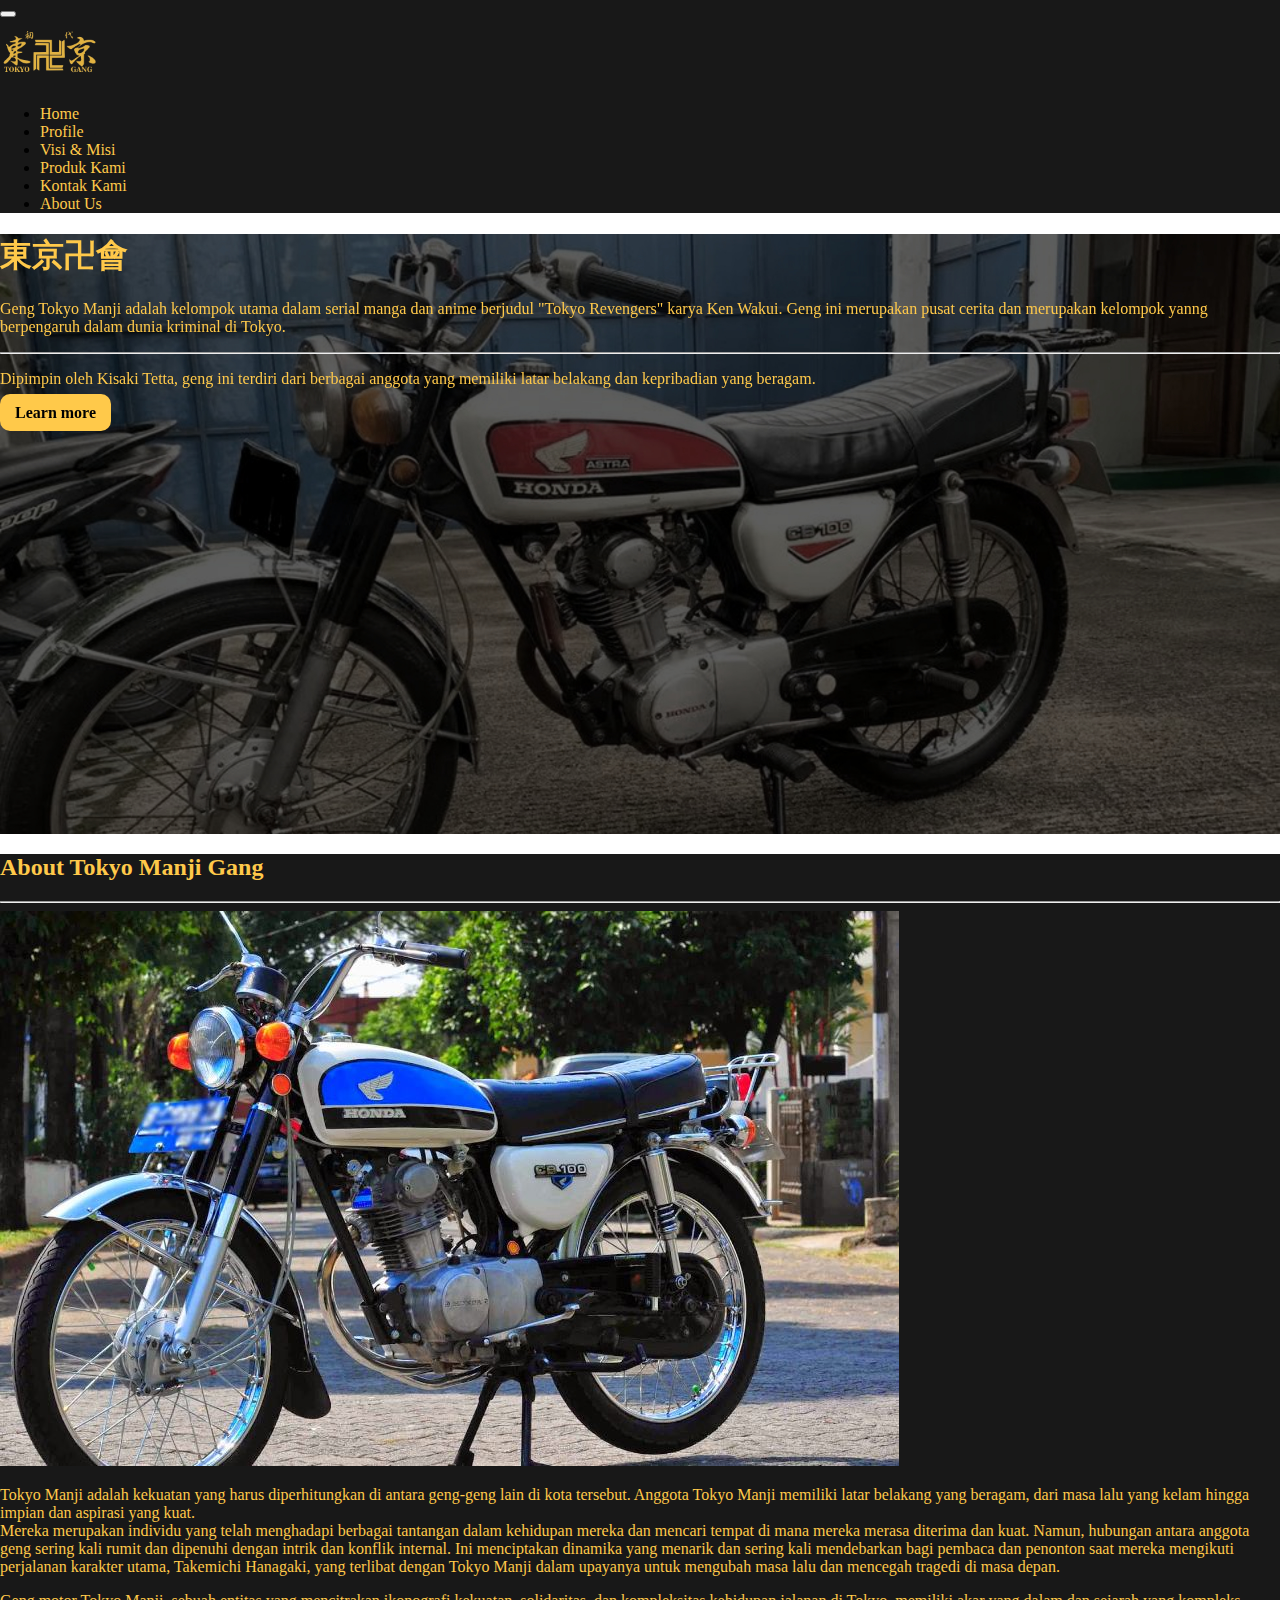
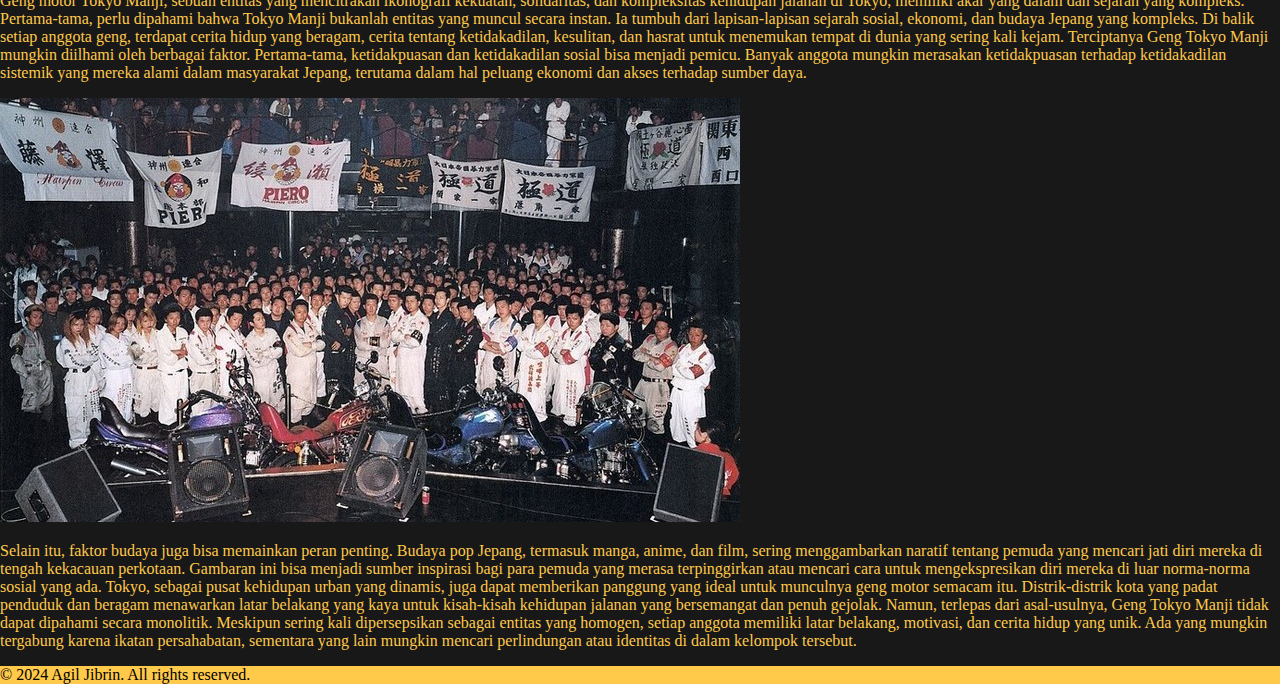
==== about.html @ b090c334 "selesai about us" ====
<!DOCTYPE html>
<html lang="en">
  <head>
    <meta charset="utf-8" />
    <meta
      name="viewport"
      content="width=device-width, initial-scale=1, shrink-to-fit=no"
    />
    <link
      rel="stylesheet"
      href="https://cdn.jsdelivr.net/npm/bootstrap@4.6.2/dist/css/bootstrap.min.css"
      integrity="sha384-xOolHFLEh07PJGoPkLv1IbcEPTNtaed2xpHsD9ESMhqIYd0nLMwNLD69Npy4HI+N"
      crossorigin="anonymous"
    />
    <link rel="icon" type="image/x-icon" href="img/logo.png" />
    <link rel="stylesheet" href="style/index.css" />

    <title>About-page</title>
  </head>
  <body>
    <div class="row p-0 m-0">
      <div class="col-12 p-0 m-0">
        <nav class="navbar navbar-expand-lg navbar-light bg-gelap mx-auto">
          <button
            class="navbar-toggler"
            type="button"
            data-toggle="collapse"
            data-target="#navbarNav"
            aria-controls="navbarNav"
            aria-expanded="false"
            aria-label="Toggle navigation"
          >
            <span class="navbar-toggler-icon"></span>
          </button>
          <div
            class="collapse navbar-collapse justify-content-center"
            id="navbarNav"
          >
            <img src="img/logo.png" alt="logo" class="gambar-navbar mr-3" />
            <ul class="navbar-nav">
              <li class="nav-item">
                <a class="nav-link text-gold font-weight-bold" href="index.html"
                  >Home
                </a>
              </li>
              <li class="nav-item">
                <a
                  class="nav-link text-gold font-weight-bold"
                  href="profile.html"
                  >Profile</a
                >
              </li>
              <li class="nav-item">
                <a
                  class="nav-link text-gold font-weight-bold"
                  href="visi-misi.html"
                  >Visi & Misi</a
                >
              </li>
              <li class="nav-item">
                <a
                  class="nav-link text-gold font-weight-bold"
                  href="produk.html"
                  >Produk Kami</a
                >
              </li>
              <li class="nav-item">
                <a
                  class="nav-link text-gold font-weight-bold"
                  href="kontak.html"
                  >Kontak Kami</a
                >
              </li>
              <li class="nav-item">
                <a class="nav-link text-gold font-weight-bold" href="about.html"
                  >About Us</a
                >
              </li>
            </ul>
          </div>
        </nav>
      </div>
    </div>

    <div class="row p-0 m-0">
      <div class="col-12 m-0 p-0">
        <div
          class="jumbotron m-0 bg-jumbotron d-flex justify-content-center align-items-center"
        >
          <div>
            <h1 class="display-4 text-gold font-weight-bold text-center">
              東京卍會
            </h1>
            <p class="lead text-center text-gold px-5">
              Geng Tokyo Manji adalah kelompok utama dalam serial manga dan
              anime berjudul "Tokyo Revengers" karya Ken Wakui. Geng ini
              merupakan pusat cerita dan merupakan kelompok yanng berpengaruh
              dalam dunia kriminal di Tokyo.
            </p>
            <hr class="my-4 hr-gold" />
            <p class="text-center text-gold px-5">
              Dipimpin oleh Kisaki Tetta, geng ini terdiri dari berbagai anggota
              yang memiliki latar belakang dan kepribadian yang beragam.
            </p>
            <div class="d-flex justify-content-center">
              <a class="btn-gold" href="#pelajari" role="button">Learn more</a>
            </div>
          </div>
        </div>
      </div>
    </div>

    <!-- bagian section terbagi -->

    <div class="container-fluid p-0 m-0">
      <div class="row m-0 p-0">
        <div class="col-12 m-0 p-0 bg-gelap">
          <!-- bagian penyampaian singkat -->
          <div class="container mt-5">
            <h2 class="py-4 text-gold font-weight-bold text-center">
              About Tokyo Manji Gang
            </h2>
            <hr class="hr-gold" />
            <div id="pelajari" class="row">
              <div class="col-md-6 col-12">
                <img
                  src="img/motor1.jpg"
                  class="img-fluid rounded hover"
                  alt="motor cb100"
                />
              </div>
              <div class="col-md-6 col-12">
                <p class="text-gold pt-3 pt-md-0 text-justify">
                  Tokyo Manji adalah kekuatan yang harus diperhitungkan di
                  antara geng-geng lain di kota tersebut. Anggota Tokyo Manji
                  memiliki latar belakang yang beragam, dari masa lalu yang
                  kelam hingga impian dan aspirasi yang kuat.
                  <br />
                  Mereka merupakan individu yang telah menghadapi berbagai
                  tantangan dalam kehidupan mereka dan mencari tempat di mana
                  mereka merasa diterima dan kuat. Namun, hubungan antara
                  anggota geng sering kali rumit dan dipenuhi dengan intrik dan
                  konflik internal. Ini menciptakan dinamika yang menarik dan
                  sering kali mendebarkan bagi pembaca dan penonton saat mereka
                  mengikuti perjalanan karakter utama, Takemichi Hanagaki, yang
                  terlibat dengan Tokyo Manji dalam upayanya untuk mengubah masa
                  lalu dan mencegah tragedi di masa depan.
                </p>
              </div>
            </div>

            <div class="row mt-5">
              <div class="col-md-6 col-12">
                <p class="text-gold pt-3 pt-md-0 text-justify">
                  Geng motor Tokyo Manji, sebuah entitas yang mencitrakan
                  ikonografi kekuatan, solidaritas, dan kompleksitas kehidupan
                  jalanan di Tokyo, memiliki akar yang dalam dan sejarah yang
                  kompleks. Pertama-tama, perlu dipahami bahwa Tokyo Manji
                  bukanlah entitas yang muncul secara instan. Ia tumbuh dari
                  lapisan-lapisan sejarah sosial, ekonomi, dan budaya Jepang
                  yang kompleks. Di balik setiap anggota geng, terdapat cerita
                  hidup yang beragam, cerita tentang ketidakadilan, kesulitan,
                  dan hasrat untuk menemukan tempat di dunia yang sering kali
                  kejam. Terciptanya Geng Tokyo Manji mungkin diilhami oleh
                  berbagai faktor. Pertama-tama, ketidakpuasan dan ketidakadilan
                  sosial bisa menjadi pemicu. Banyak anggota mungkin merasakan
                  ketidakpuasan terhadap ketidakadilan sistemik yang mereka
                  alami dalam masyarakat Jepang, terutama dalam hal peluang
                  ekonomi dan akses terhadap sumber daya.
                </p>
              </div>

              <div class="col-md-6 col-12">
                <img
                  src="img/geng-motor.jpg"
                  class="img-fluid rounded hover"
                  alt="motor cb100"
                />
              </div>
            </div>

            <div class="row mt-5">
              <div class="col-12">
                <p class="text-gold text-justify">
                  Selain itu, faktor budaya juga bisa memainkan peran penting.
                  Budaya pop Jepang, termasuk manga, anime, dan film, sering
                  menggambarkan naratif tentang pemuda yang mencari jati diri
                  mereka di tengah kekacauan perkotaan. Gambaran ini bisa
                  menjadi sumber inspirasi bagi para pemuda yang merasa
                  terpinggirkan atau mencari cara untuk mengekspresikan diri
                  mereka di luar norma-norma sosial yang ada. Tokyo, sebagai
                  pusat kehidupan urban yang dinamis, juga dapat memberikan
                  panggung yang ideal untuk munculnya geng motor semacam itu.
                  Distrik-distrik kota yang padat penduduk dan beragam
                  menawarkan latar belakang yang kaya untuk kisah-kisah
                  kehidupan jalanan yang bersemangat dan penuh gejolak. Namun,
                  terlepas dari asal-usulnya, Geng Tokyo Manji tidak dapat
                  dipahami secara monolitik. Meskipun sering kali dipersepsikan
                  sebagai entitas yang homogen, setiap anggota memiliki latar
                  belakang, motivasi, dan cerita hidup yang unik. Ada yang
                  mungkin tergabung karena ikatan persahabatan, sementara yang
                  lain mungkin mencari perlindungan atau identitas di dalam
                  kelompok tersebut.
                </p>
              </div>
            </div>
          </div>
          <!-- end penyampaian singkat -->

          <!-- event -->

          <footer class="bg-gold text-center mt-5 pt-3 pb-2 w-100">
            <p>&copy; 2024 Agil Jibrin. All rights reserved.</p>
          </footer>
        </div>
      </div>
    </div>
    <!-- end section terbagi -->

    <script
      src="https://cdn.jsdelivr.net/npm/jquery@3.5.1/dist/jquery.slim.min.js"
      integrity="sha384-DfXdz2htPH0lsSSs5nCTpuj/zy4C+OGpamoFVy38MVBnE+IbbVYUew+OrCXaRkfj"
      crossorigin="anonymous"
    ></script>
    <script
      src="https://cdn.jsdelivr.net/npm/bootstrap@4.6.2/dist/js/bootstrap.bundle.min.js"
      integrity="sha384-Fy6S3B9q64WdZWQUiU+q4/2Lc9npb8tCaSX9FK7E8HnRr0Jz8D6OP9dO5Vg3Q9ct"
      crossorigin="anonymous"
    ></script>
  </body>
</html>
---- style/index.css ----
*{
    scroll-behavior: smooth;
}

body {
    margin: 0px;
    padding: 0px;
    
  }
.gambar-navbar
{
    width: 100px;
}

.hover:hover
{
    filter: grayscale(0.8);
}

.bg-gelap
{
    background-color: #181818;
}

.bg-gold
{
    background-color: #FFC94A;
}



.text-gold{
    color: #FFC94A !important;
}

.btn-gold
{
    color: black;
    font-weight: bold;
    background-color: #FFC94A;
    padding-top: 10px;
    padding-bottom: 10px;
    padding-right: 15px;
    padding-left:15px;
    border-radius: 10px;
}
.btn-dark   
{
    color: #FFC94A;
    font-weight: bold;
    background-color: #181818;
    padding-top: 10px;
    padding-bottom: 10px;
    padding-right: 15px;
    padding-left:15px;
    border-radius: 10px;
}

.btn-gold:hover{
    color: black;
    background-color: #cd9f32;
}

a{
    text-decoration: none;

}

a:link { 
    text-decoration: none; 
  }

.hr-gold
{
    background-color: #FFC94A;
    color: #FFC94A;
    text-decoration: none;
}

.bg-jumbotron
{
    background-image: url(../img/bg.jpg);
    background-size: cover;
    backdrop-filter: grayscale(100%);    
    height: 600px;
}

.navbar-toggler-icon {
    background-image: url("../img/togle.png") !important;
    width: 100%x;
}



.card-img-top.gambar-sparepart {
    -ms-flex-negative: 0;
    flex-shrink: 0;
    width: 100%;
    height: 250px !important;
}
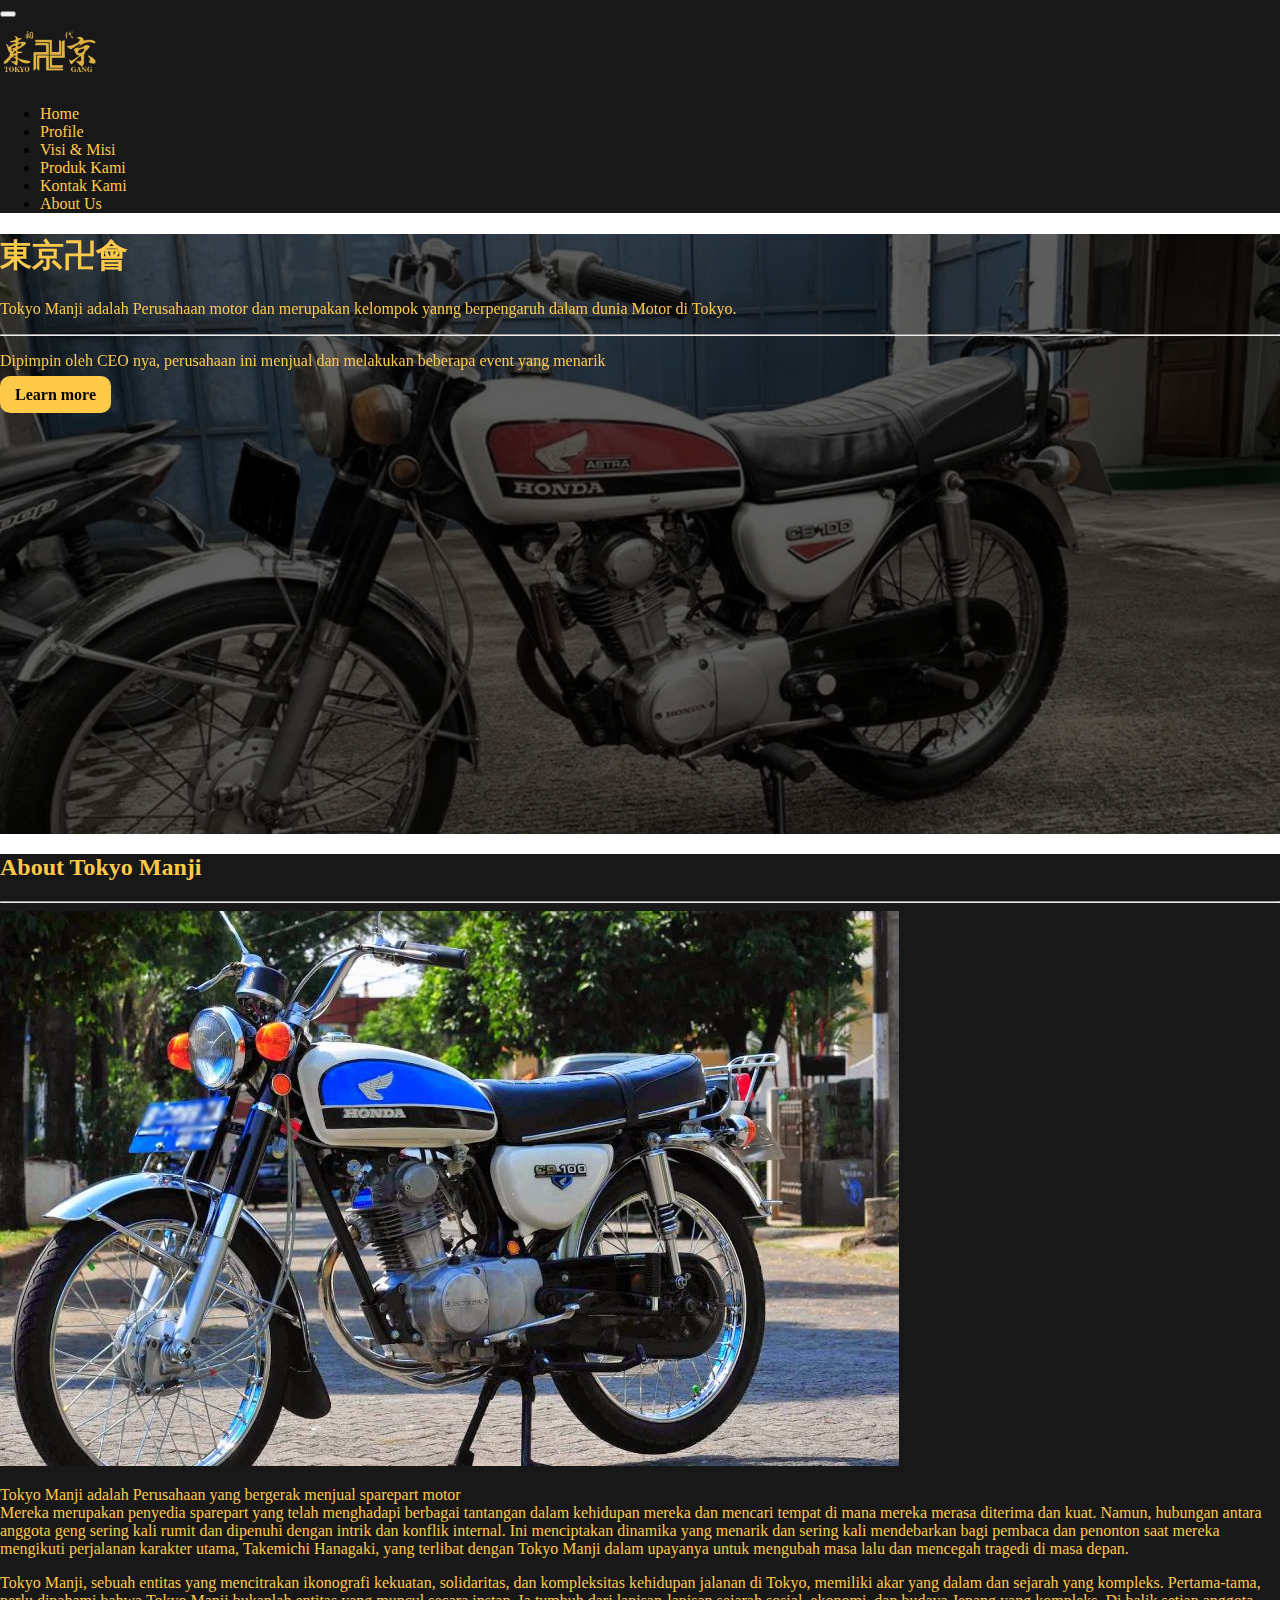
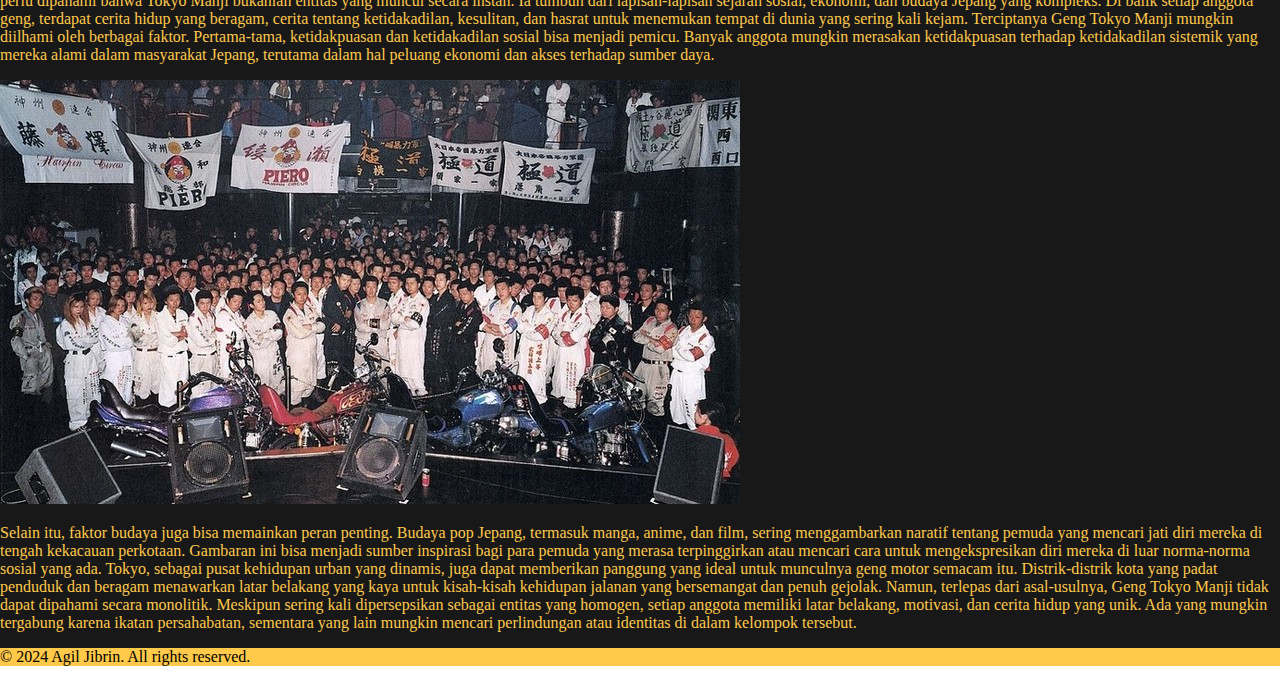
==== commit c7ff0d83: "perbaikan kata" ====
--- a/about.html
+++ b/about.html
@@ -92,15 +92,13 @@
               東京卍會
             </h1>
             <p class="lead text-center text-gold px-5">
-              Geng Tokyo Manji adalah kelompok utama dalam serial manga dan
-              anime berjudul "Tokyo Revengers" karya Ken Wakui. Geng ini
-              merupakan pusat cerita dan merupakan kelompok yanng berpengaruh
-              dalam dunia kriminal di Tokyo.
+              Tokyo Manji adalah Perusahaan motor dan merupakan kelompok yanng
+              berpengaruh dalam dunia Motor di Tokyo.
             </p>
             <hr class="my-4 hr-gold" />
             <p class="text-center text-gold px-5">
-              Dipimpin oleh Kisaki Tetta, geng ini terdiri dari berbagai anggota
-              yang memiliki latar belakang dan kepribadian yang beragam.
+              Dipimpin oleh CEO nya, perusahaan ini menjual dan melakukan
+              beberapa event yang menarik
             </p>
             <div class="d-flex justify-content-center">
               <a class="btn-gold" href="#pelajari" role="button">Learn more</a>
@@ -118,7 +116,7 @@
           <!-- bagian penyampaian singkat -->
           <div class="container mt-5">
             <h2 class="py-4 text-gold font-weight-bold text-center">
-              About Tokyo Manji Gang
+              About Tokyo Manji
             </h2>
             <hr class="hr-gold" />
             <div id="pelajari" class="row">
@@ -131,20 +129,18 @@
               </div>
               <div class="col-md-6 col-12">
                 <p class="text-gold pt-3 pt-md-0 text-justify">
-                  Tokyo Manji adalah kekuatan yang harus diperhitungkan di
-                  antara geng-geng lain di kota tersebut. Anggota Tokyo Manji
-                  memiliki latar belakang yang beragam, dari masa lalu yang
-                  kelam hingga impian dan aspirasi yang kuat.
+                  Tokyo Manji adalah Perusahaan yang bergerak menjual sparepart
+                  motor
                   <br />
-                  Mereka merupakan individu yang telah menghadapi berbagai
-                  tantangan dalam kehidupan mereka dan mencari tempat di mana
-                  mereka merasa diterima dan kuat. Namun, hubungan antara
-                  anggota geng sering kali rumit dan dipenuhi dengan intrik dan
-                  konflik internal. Ini menciptakan dinamika yang menarik dan
-                  sering kali mendebarkan bagi pembaca dan penonton saat mereka
-                  mengikuti perjalanan karakter utama, Takemichi Hanagaki, yang
-                  terlibat dengan Tokyo Manji dalam upayanya untuk mengubah masa
-                  lalu dan mencegah tragedi di masa depan.
+                  Mereka merupakan penyedia sparepart yang telah menghadapi
+                  berbagai tantangan dalam kehidupan mereka dan mencari tempat
+                  di mana mereka merasa diterima dan kuat. Namun, hubungan
+                  antara anggota geng sering kali rumit dan dipenuhi dengan
+                  intrik dan konflik internal. Ini menciptakan dinamika yang
+                  menarik dan sering kali mendebarkan bagi pembaca dan penonton
+                  saat mereka mengikuti perjalanan karakter utama, Takemichi
+                  Hanagaki, yang terlibat dengan Tokyo Manji dalam upayanya
+                  untuk mengubah masa lalu dan mencegah tragedi di masa depan.
                 </p>
               </div>
             </div>
@@ -152,11 +148,11 @@
             <div class="row mt-5">
               <div class="col-md-6 col-12">
                 <p class="text-gold pt-3 pt-md-0 text-justify">
-                  Geng motor Tokyo Manji, sebuah entitas yang mencitrakan
-                  ikonografi kekuatan, solidaritas, dan kompleksitas kehidupan
-                  jalanan di Tokyo, memiliki akar yang dalam dan sejarah yang
-                  kompleks. Pertama-tama, perlu dipahami bahwa Tokyo Manji
-                  bukanlah entitas yang muncul secara instan. Ia tumbuh dari
+                  Tokyo Manji, sebuah entitas yang mencitrakan ikonografi
+                  kekuatan, solidaritas, dan kompleksitas kehidupan jalanan di
+                  Tokyo, memiliki akar yang dalam dan sejarah yang kompleks.
+                  Pertama-tama, perlu dipahami bahwa Tokyo Manji bukanlah
+                  entitas yang muncul secara instan. Ia tumbuh dari
                   lapisan-lapisan sejarah sosial, ekonomi, dan budaya Jepang
                   yang kompleks. Di balik setiap anggota geng, terdapat cerita
                   hidup yang beragam, cerita tentang ketidakadilan, kesulitan,
